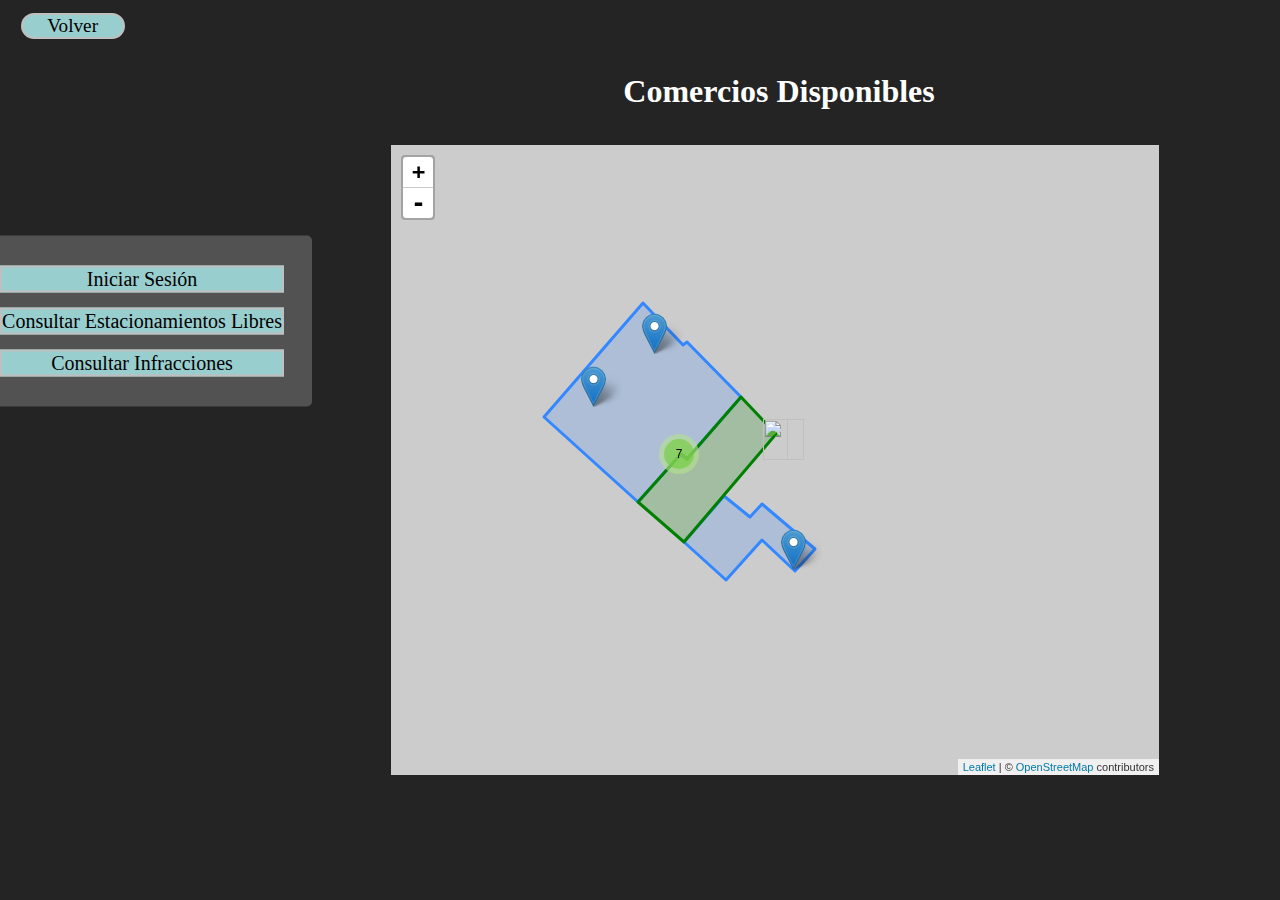
==== consultar_comercios.html @ 4ab7f37d "Consulta de comercios implementada" ====
<!DOCTYPE html>
<html lang="en">
<head>
    <meta charset="UTF-8">
    <title>Sistema de Estacionamiento Medido</title>

    <!--Librerias para que funcione leaflet (mapa)-->
    <link rel="stylesheet" href="sources/leaflet/leaflet.css">
    <script src="sources/leaflet/leaflet.js"></script> 
    
    <link rel="stylesheet" href="sources/leaflet/MarkerCluster.css">
    <link rel="stylesheet" href="sources/leaflet/MarkerCluster.Default.css">
    <script src="sources/leaflet/leaflet.markercluster-src.js"></script>


    <!--Linkeo de codigo css y js-->
    <link rel="stylesheet" href="css/estacionamiento.css">
    <script src="sources/puntosEstacionamientos.js"></script>
    <script src="sources/comercios.js"></script>

</head>
<body onload="mapa()">

    <a href="index.html" class="boton_home">Volver</a>
    
    <div class="contenedorMapa">
        <h1 class="textoEstacionamiento">Comercios Disponibles</h1>
        <div id="mapid"></div>
    </div>

    <div class="contenedor">
        <a href="login.html" class="botones_navegacion" id="boton_iniciar_sesion">Iniciar Sesión</a>
        <a href="estacionamiento.html" class="botones_navegacion">Consultar Estacionamientos Libres</a>
        <a href="consultas_Infracciones.html" class="botones_navegacion">Consultar Infracciones</a>
    </div>

    
</body>
</html>
---- sources/leaflet/leaflet.css ----
/* required styles */

.leaflet-pane,
.leaflet-tile,
.leaflet-marker-icon,
.leaflet-marker-shadow,
.leaflet-tile-container,
.leaflet-map-pane svg,
.leaflet-map-pane canvas,
.leaflet-zoom-box,
.leaflet-image-layer,
.leaflet-layer {
	position: absolute;
	left: 0;
	top: 0;
	}
.leaflet-container {
	overflow: hidden;
	}
.leaflet-tile,
.leaflet-marker-icon,
.leaflet-marker-shadow {
	-webkit-user-select: none;
	   -moz-user-select: none;
	        user-select: none;
	  -webkit-user-drag: none;
	}
/* Safari renders non-retina tile on retina better with this, but Chrome is worse */
.leaflet-safari .leaflet-tile {
	image-rendering: -webkit-optimize-contrast;
	}
/* hack that prevents hw layers "stretching" when loading new tiles */
.leaflet-safari .leaflet-tile-container {
	width: 1600px;
	height: 1600px;
	-webkit-transform-origin: 0 0;
	}
.leaflet-marker-icon,
.leaflet-marker-shadow {
	display: block;
	}
/* .leaflet-container svg: reset svg max-width decleration shipped in Joomla! (joomla.org) 3.x */
/* .leaflet-container img: map is broken in FF if you have max-width: 100% on tiles */
.leaflet-container .leaflet-overlay-pane svg,
.leaflet-container .leaflet-marker-pane img,
.leaflet-container .leaflet-tile-pane img,
.leaflet-container img.leaflet-image-layer {
	max-width: none !important;
	}

.leaflet-container.leaflet-touch-zoom {
	-ms-touch-action: pan-x pan-y;
	touch-action: pan-x pan-y;
	}
.leaflet-container.leaflet-touch-drag {
	-ms-touch-action: pinch-zoom;
	}
.leaflet-container.leaflet-touch-drag.leaflet-touch-drag {
	-ms-touch-action: none;
	touch-action: none;
}
.leaflet-tile {
	filter: inherit;
	visibility: hidden;
	}
.leaflet-tile-loaded {
	visibility: inherit;
	}
.leaflet-zoom-box {
	width: 0;
	height: 0;
	-moz-box-sizing: border-box;
	     box-sizing: border-box;
	z-index: 800;
	}
/* workaround for https://bugzilla.mozilla.org/show_bug.cgi?id=888319 */
.leaflet-overlay-pane svg {
	-moz-user-select: none;
	}

.leaflet-pane         { z-index: 400; }

.leaflet-tile-pane    { z-index: 200; }
.leaflet-overlay-pane { z-index: 400; }
.leaflet-shadow-pane  { z-index: 500; }
.leaflet-marker-pane  { z-index: 600; }
.leaflet-tooltip-pane   { z-index: 650; }
.leaflet-popup-pane   { z-index: 700; }

.leaflet-map-pane canvas { z-index: 100; }
.leaflet-map-pane svg    { z-index: 200; }

.leaflet-vml-shape {
	width: 1px;
	height: 1px;
	}
.lvml {
	behavior: url(#default#VML);
	display: inline-block;
	position: absolute;
	}


/* control positioning */

.leaflet-control {
	position: relative;
	z-index: 800;
	pointer-events: visiblePainted; /* IE 9-10 doesn't have auto */
	pointer-events: auto;
	}
.leaflet-top,
.leaflet-bottom {
	position: absolute;
	z-index: 1000;
	pointer-events: none;
	}
.leaflet-top {
	top: 0;
	}
.leaflet-right {
	right: 0;
	}
.leaflet-bottom {
	bottom: 0;
	}
.leaflet-left {
	left: 0;
	}
.leaflet-control {
	float: left;
	clear: both;
	}
.leaflet-right .leaflet-control {
	float: right;
	}
.leaflet-top .leaflet-control {
	margin-top: 10px;
	}
.leaflet-bottom .leaflet-control {
	margin-bottom: 10px;
	}
.leaflet-left .leaflet-control {
	margin-left: 10px;
	}
.leaflet-right .leaflet-control {
	margin-right: 10px;
	}


/* zoom and fade animations */

.leaflet-fade-anim .leaflet-tile {
	will-change: opacity;
	}
.leaflet-fade-anim .leaflet-popup {
	opacity: 0;
	-webkit-transition: opacity 0.2s linear;
	   -moz-transition: opacity 0.2s linear;
	     -o-transition: opacity 0.2s linear;
	        transition: opacity 0.2s linear;
	}
.leaflet-fade-anim .leaflet-map-pane .leaflet-popup {
	opacity: 1;
	}
.leaflet-zoom-animated {
	-webkit-transform-origin: 0 0;
	    -ms-transform-origin: 0 0;
	        transform-origin: 0 0;
	}
.leaflet-zoom-anim .leaflet-zoom-animated {
	will-change: transform;
	}
.leaflet-zoom-anim .leaflet-zoom-animated {
	-webkit-transition: -webkit-transform 0.25s cubic-bezier(0,0,0.25,1);
	   -moz-transition:    -moz-transform 0.25s cubic-bezier(0,0,0.25,1);
	     -o-transition:      -o-transform 0.25s cubic-bezier(0,0,0.25,1);
	        transition:         transform 0.25s cubic-bezier(0,0,0.25,1);
	}
.leaflet-zoom-anim .leaflet-tile,
.leaflet-pan-anim .leaflet-tile {
	-webkit-transition: none;
	   -moz-transition: none;
	     -o-transition: none;
	        transition: none;
	}

.leaflet-zoom-anim .leaflet-zoom-hide {
	visibility: hidden;
	}


/* cursors */

.leaflet-interactive {
	cursor: pointer;
	}
.leaflet-grab {
	cursor: -webkit-grab;
	cursor:    -moz-grab;
	}
.leaflet-crosshair,
.leaflet-crosshair .leaflet-interactive {
	cursor: crosshair;
	}
.leaflet-popup-pane,
.leaflet-control {
	cursor: auto;
	}
.leaflet-dragging .leaflet-grab,
.leaflet-dragging .leaflet-grab .leaflet-interactive,
.leaflet-dragging .leaflet-marker-draggable {
	cursor: move;
	cursor: -webkit-grabbing;
	cursor:    -moz-grabbing;
	}

/* marker & overlays interactivity */
.leaflet-marker-icon,
.leaflet-marker-shadow,
.leaflet-image-layer,
.leaflet-pane > svg path,
.leaflet-tile-container {
	pointer-events: none;
	}

.leaflet-marker-icon.leaflet-interactive,
.leaflet-image-layer.leaflet-interactive,
.leaflet-pane > svg path.leaflet-interactive {
	pointer-events: visiblePainted; /* IE 9-10 doesn't have auto */
	pointer-events: auto;
	}

/* visual tweaks */

.leaflet-container {
	background: #ddd;
	outline: 0;
	}
.leaflet-container a {
	color: #0078A8;
	}
.leaflet-container a.leaflet-active {
	outline: 2px solid orange;
	}
.leaflet-zoom-box {
	border: 2px dotted #38f;
	background: rgba(255,255,255,0.5);
	}


/* general typography */
.leaflet-container {
	font: 12px/1.5 "Helvetica Neue", Arial, Helvetica, sans-serif;
	}


/* general toolbar styles */

.leaflet-bar {
	box-shadow: 0 1px 5px rgba(0,0,0,0.65);
	border-radius: 4px;
	}
.leaflet-bar a,
.leaflet-bar a:hover {
	background-color: #fff;
	border-bottom: 1px solid #ccc;
	width: 26px;
	height: 26px;
	line-height: 26px;
	display: block;
	text-align: center;
	text-decoration: none;
	color: black;
	}
.leaflet-bar a,
.leaflet-control-layers-toggle {
	background-position: 50% 50%;
	background-repeat: no-repeat;
	display: block;
	}
.leaflet-bar a:hover {
	background-color: #f4f4f4;
	}
.leaflet-bar a:first-child {
	border-top-left-radius: 4px;
	border-top-right-radius: 4px;
	}
.leaflet-bar a:last-child {
	border-bottom-left-radius: 4px;
	border-bottom-right-radius: 4px;
	border-bottom: none;
	}
.leaflet-bar a.leaflet-disabled {
	cursor: default;
	background-color: #f4f4f4;
	color: #bbb;
	}

.leaflet-touch .leaflet-bar a {
	width: 30px;
	height: 30px;
	line-height: 30px;
	}


/* zoom control */

.leaflet-control-zoom-in,
.leaflet-control-zoom-out {
	font: bold 18px 'Lucida Console', Monaco, monospace;
	text-indent: 1px;
	}
.leaflet-control-zoom-out {
	font-size: 20px;
	}

.leaflet-touch .leaflet-control-zoom-in {
	font-size: 22px;
	}
.leaflet-touch .leaflet-control-zoom-out {
	font-size: 24px;
	}


/* layers control */

.leaflet-control-layers {
	box-shadow: 0 1px 5px rgba(0,0,0,0.4);
	background: #fff;
	border-radius: 5px;
	}
.leaflet-control-layers-toggle {
	background-image: url(images/layers.png);
	width: 36px;
	height: 36px;
	}
.leaflet-retina .leaflet-control-layers-toggle {
	background-image: url(images/layers-2x.png);
	background-size: 26px 26px;
	}
.leaflet-touch .leaflet-control-layers-toggle {
	width: 44px;
	height: 44px;
	}
.leaflet-control-layers .leaflet-control-layers-list,
.leaflet-control-layers-expanded .leaflet-control-layers-toggle {
	display: none;
	}
.leaflet-control-layers-expanded .leaflet-control-layers-list {
	display: block;
	position: relative;
	}
.leaflet-control-layers-expanded {
	padding: 6px 10px 6px 6px;
	color: #333;
	background: #fff;
	}
.leaflet-control-layers-scrollbar {
	overflow-y: scroll;
	padding-right: 5px;
	}
.leaflet-control-layers-selector {
	margin-top: 2px;
	position: relative;
	top: 1px;
	}
.leaflet-control-layers label {
	display: block;
	}
.leaflet-control-layers-separator {
	height: 0;
	border-top: 1px solid #ddd;
	margin: 5px -10px 5px -6px;
	}

/* Default icon URLs */
.leaflet-default-icon-path {
	background-image: url(images/marker-icon.png);
	}


/* attribution and scale controls */

.leaflet-container .leaflet-control-attribution {
	background: #fff;
	background: rgba(255, 255, 255, 0.7);
	margin: 0;
	}
.leaflet-control-attribution,
.leaflet-control-scale-line {
	padding: 0 5px;
	color: #333;
	}
.leaflet-control-attribution a {
	text-decoration: none;
	}
.leaflet-control-attribution a:hover {
	text-decoration: underline;
	}
.leaflet-container .leaflet-control-attribution,
.leaflet-container .leaflet-control-scale {
	font-size: 11px;
	}
.leaflet-left .leaflet-control-scale {
	margin-left: 5px;
	}
.leaflet-bottom .leaflet-control-scale {
	margin-bottom: 5px;
	}
.leaflet-control-scale-line {
	border: 2px solid #777;
	border-top: none;
	line-height: 1.1;
	padding: 2px 5px 1px;
	font-size: 11px;
	white-space: nowrap;
	overflow: hidden;
	-moz-box-sizing: border-box;
	     box-sizing: border-box;

	background: #fff;
	background: rgba(255, 255, 255, 0.5);
	}
.leaflet-control-scale-line:not(:first-child) {
	border-top: 2px solid #777;
	border-bottom: none;
	margin-top: -2px;
	}
.leaflet-control-scale-line:not(:first-child):not(:last-child) {
	border-bottom: 2px solid #777;
	}

.leaflet-touch .leaflet-control-attribution,
.leaflet-touch .leaflet-control-layers,
.leaflet-touch .leaflet-bar {
	box-shadow: none;
	}
.leaflet-touch .leaflet-control-layers,
.leaflet-touch .leaflet-bar {
	border: 2px solid rgba(0,0,0,0.2);
	background-clip: padding-box;
	}


/* popup */

.leaflet-popup {
	position: absolute;
	text-align: center;
	margin-bottom: 20px;
	}
.leaflet-popup-content-wrapper {
	padding: 1px;
	text-align: left;
	border-radius: 12px;
	}
.leaflet-popup-content {
	margin: 13px 19px;
	line-height: 1.4;
	}
.leaflet-popup-content p {
	margin: 18px 0;
	}
.leaflet-popup-tip-container {
	width: 40px;
	height: 20px;
	position: absolute;
	left: 50%;
	margin-left: -20px;
	overflow: hidden;
	pointer-events: none;
	}
.leaflet-popup-tip {
	width: 17px;
	height: 17px;
	padding: 1px;

	margin: -10px auto 0;

	-webkit-transform: rotate(45deg);
	   -moz-transform: rotate(45deg);
	    -ms-transform: rotate(45deg);
	     -o-transform: rotate(45deg);
	        transform: rotate(45deg);
	}
.leaflet-popup-content-wrapper,
.leaflet-popup-tip {
	background: white;
	color: #333;
	box-shadow: 0 3px 14px rgba(0,0,0,0.4);
	}
.leaflet-container a.leaflet-popup-close-button {
	position: absolute;
	top: 0;
	right: 0;
	padding: 4px 4px 0 0;
	border: none;
	text-align: center;
	width: 18px;
	height: 14px;
	font: 16px/14px Tahoma, Verdana, sans-serif;
	color: #c3c3c3;
	text-decoration: none;
	font-weight: bold;
	background: transparent;
	}
.leaflet-container a.leaflet-popup-close-button:hover {
	color: #999;
	}
.leaflet-popup-scrolled {
	overflow: auto;
	border-bottom: 1px solid #ddd;
	border-top: 1px solid #ddd;
	}

.leaflet-oldie .leaflet-popup-content-wrapper {
	zoom: 1;
	}
.leaflet-oldie .leaflet-popup-tip {
	width: 24px;
	margin: 0 auto;

	-ms-filter: "progid:DXImageTransform.Microsoft.Matrix(M11=0.70710678, M12=0.70710678, M21=-0.70710678, M22=0.70710678)";
	filter: progid:DXImageTransform.Microsoft.Matrix(M11=0.70710678, M12=0.70710678, M21=-0.70710678, M22=0.70710678);
	}
.leaflet-oldie .leaflet-popup-tip-container {
	margin-top: -1px;
	}

.leaflet-oldie .leaflet-control-zoom,
.leaflet-oldie .leaflet-control-layers,
.leaflet-oldie .leaflet-popup-content-wrapper,
.leaflet-oldie .leaflet-popup-tip {
	border: 1px solid #999;
	}


/* div icon */

.leaflet-div-icon {
	background: #fff;
	border: 1px solid #666;
	}


/* Tooltip */
/* Base styles for the element that has a tooltip */
.leaflet-tooltip {
	position: absolute;
	padding: 6px;
	background-color: #fff;
	border: 1px solid #fff;
	border-radius: 3px;
	color: #222;
	white-space: nowrap;
	-webkit-user-select: none;
	-moz-user-select: none;
	-ms-user-select: none;
	user-select: none;
	pointer-events: none;
	box-shadow: 0 1px 3px rgba(0,0,0,0.4);
	}
.leaflet-tooltip.leaflet-clickable {
	cursor: pointer;
	pointer-events: auto;
	}
.leaflet-tooltip-top:before,
.leaflet-tooltip-bottom:before,
.leaflet-tooltip-left:before,
.leaflet-tooltip-right:before {
	position: absolute;
	pointer-events: none;
	border: 6px solid transparent;
	background: transparent;
	content: "";
	}

/* Directions */

.leaflet-tooltip-bottom {
	margin-top: 6px;
}
.leaflet-tooltip-top {
	margin-top: -6px;
}
.leaflet-tooltip-bottom:before,
.leaflet-tooltip-top:before {
	left: 50%;
	margin-left: -6px;
	}
.leaflet-tooltip-top:before {
	bottom: 0;
	margin-bottom: -12px;
	border-top-color: #fff;
	}
.leaflet-tooltip-bottom:before {
	top: 0;
	margin-top: -12px;
	margin-left: -6px;
	border-bottom-color: #fff;
	}
.leaflet-tooltip-left {
	margin-left: -6px;
}
.leaflet-tooltip-right {
	margin-left: 6px;
}
.leaflet-tooltip-left:before,
.leaflet-tooltip-right:before {
	top: 50%;
	margin-top: -6px;
	}
.leaflet-tooltip-left:before {
	right: 0;
	margin-right: -12px;
	border-left-color: #fff;
	}
.leaflet-tooltip-right:before {
	left: 0;
	margin-left: -12px;
	border-right-color: #fff;
	}
---- sources/leaflet/MarkerCluster.css ----
.leaflet-cluster-anim .leaflet-marker-icon, .leaflet-cluster-anim .leaflet-marker-shadow {
	-webkit-transition: -webkit-transform 0.3s ease-out, opacity 0.3s ease-in;
	-moz-transition: -moz-transform 0.3s ease-out, opacity 0.3s ease-in;
	-o-transition: -o-transform 0.3s ease-out, opacity 0.3s ease-in;
	transition: transform 0.3s ease-out, opacity 0.3s ease-in;
}

.leaflet-cluster-spider-leg {
	/* stroke-dashoffset (duration and function) should match with leaflet-marker-icon transform in order to track it exactly */
	-webkit-transition: -webkit-stroke-dashoffset 0.3s ease-out, -webkit-stroke-opacity 0.3s ease-in;
	-moz-transition: -moz-stroke-dashoffset 0.3s ease-out, -moz-stroke-opacity 0.3s ease-in;
	-o-transition: -o-stroke-dashoffset 0.3s ease-out, -o-stroke-opacity 0.3s ease-in;
	transition: stroke-dashoffset 0.3s ease-out, stroke-opacity 0.3s ease-in;
}
---- sources/leaflet/MarkerCluster.Default.css ----
.marker-cluster-small {
	background-color: rgba(181, 226, 140, 0.6);
	}
.marker-cluster-small div {
	background-color: rgba(110, 204, 57, 0.6);
	}

.marker-cluster-medium {
	background-color: rgba(241, 211, 87, 0.6);
	}
.marker-cluster-medium div {
	background-color: rgba(240, 194, 12, 0.6);
	}

.marker-cluster-large {
	background-color: rgba(253, 156, 115, 0.6);
	}
.marker-cluster-large div {
	background-color: rgba(241, 128, 23, 0.6);
	}

	/* IE 6-8 fallback colors */
.leaflet-oldie .marker-cluster-small {
	background-color: rgb(181, 226, 140);
	}
.leaflet-oldie .marker-cluster-small div {
	background-color: rgb(110, 204, 57);
	}

.leaflet-oldie .marker-cluster-medium {
	background-color: rgb(241, 211, 87);
	}
.leaflet-oldie .marker-cluster-medium div {
	background-color: rgb(240, 194, 12);
	}

.leaflet-oldie .marker-cluster-large {
	background-color: rgb(253, 156, 115);
	}
.leaflet-oldie .marker-cluster-large div {
	background-color: rgb(241, 128, 23);
}

.marker-cluster {
	background-clip: padding-box;
	border-radius: 20px;
	}
.marker-cluster div {
	width: 30px;
	height: 30px;
	margin-left: 5px;
	margin-top: 5px;

	text-align: center;
	border-radius: 15px;
	font: 12px "Helvetica Neue", Arial, Helvetica, sans-serif;
	}
.marker-cluster span {
	line-height: 30px;
	}
---- css/estacionamiento.css ----
body{
    background-color: #242424;
}

#mapid{
    background: #cccccc;
  
    position: absolute;
  
    top: 15%;
    right: 0px;
    bottom: 0px;
    left: 30%;

    max-height: 70%;
    max-width: 60%;

    margin: 10px 7px 10px 7px;
}

.contenedorMapa{ 
    display: flex;        
    justify-content: center;
}

.textoEstacionamiento{
    color: white;
    margin-left: 22%;
}

.contenedor{
    width: 300px;
    padding: 15px;
    margin-top: 15%;
    margin-left: 11%;
    transform: translate(-50%, -50%);
    background-color: #525252;
    border-radius: 5px;
    text-align: center;
}

.botones_navegacion{
    width: 280px;
    display: block;
    margin: 5% 1%;
    text-decoration: none;
    color: black;
    background-color: #99cecf;
    font-size: 125%;
    border: 2px solid #bfbfbf;
    transition-duration: 0.5s;
}

.botones_navegacion:hover{
    width: 300px;
    border-color: #435f6e;
    background-color: #242424;
    color: #cccccc;
}


/*.botones_navegacion{
    width: 280px;
    display: block;
    text-decoration: none;
    font-weight: 500;
    margin: 5% 1%;
    font-size: 115%;
    border: 2px solid #4CAF50;
    background-color: white;
    transition-duration: 0.5s;
}

.botones_navegacion:hover{
    width: 300px;
    background-color: #4CAF50;
    color: white;
}*/




.boton_home{
    text-align: center;
    width: 100px;
    display: block;
    margin: 1%;
    text-decoration: none;
    color: black;
    background-color: #99cecf;
    border-radius: 24px;
    font-size: larger;
    border: 2px solid #bfbfbf;
    transition-duration: 0.5s;
}
.boton_home:hover{
    border-color: #435f6e;
    background-color: #242424;
    color: #cccccc;
}
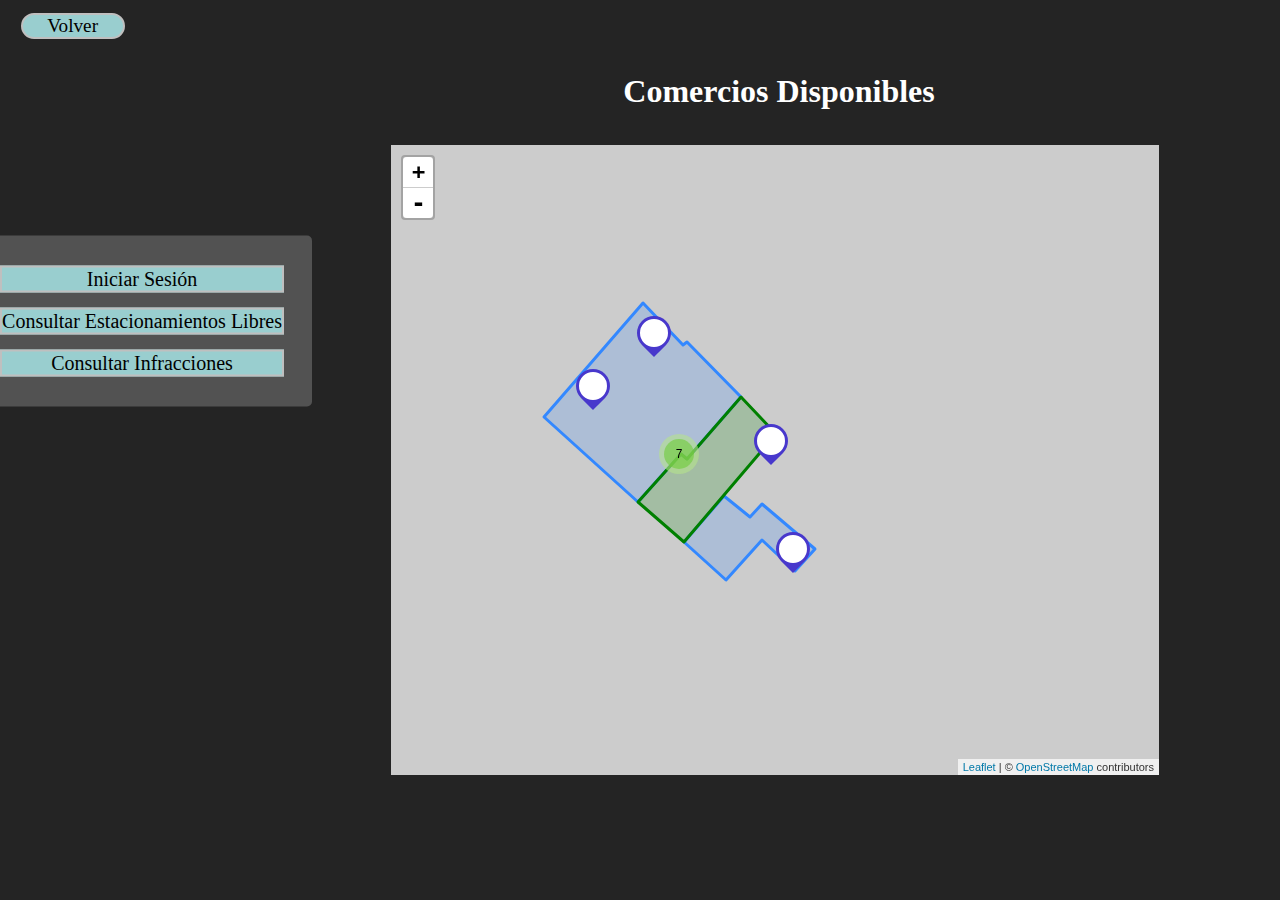
==== commit 771c9f0d: "Iconos nuevo en el mapa" ====
--- a/consultar_comercios.html
+++ b/consultar_comercios.html
@@ -18,6 +18,9 @@
     <script src="sources/puntosEstacionamientos.js"></script>
     <script src="sources/comercios.js"></script>
 
+
+    <script src="https://kit.fontawesome.com/022fa97a17.js" crossorigin="anonymous"></script>
+
 </head>
 <body onload="mapa()">
 
--- a/css/estacionamiento.css
+++ b/css/estacionamiento.css
@@ -22,6 +22,43 @@
     display: flex;        
     justify-content: center;
 }
+
+.marker-pin {
+    width: 34px;
+    height: 34px;
+    border-radius: 50% 50% 50% 0;
+    background: #c30b82;
+    position: absolute;
+    transform: rotate(-45deg);
+    left: 50%;
+    top: 50%;
+    margin: -15px 0 0 -15px;
+  }
+  
+.marker-pin::after {
+    content: '';
+    width: 28px;
+    height: 28px;
+    margin: 3px 0 0 3px;
+    background: #fff;
+    position: absolute;
+    border-radius: 50%;
+}
+
+.custom-div-icon i {
+    position: absolute;
+    width: 22px;
+    font-size: 22px;
+    left: 0;
+    right: 0;
+    margin: 10px auto;
+    text-align: center;
+ }
+
+.custom-div-icon i.awesome {
+    margin: 12px auto;
+    font-size: 17px;
+ }
 
 .textoEstacionamiento{
     color: white;
